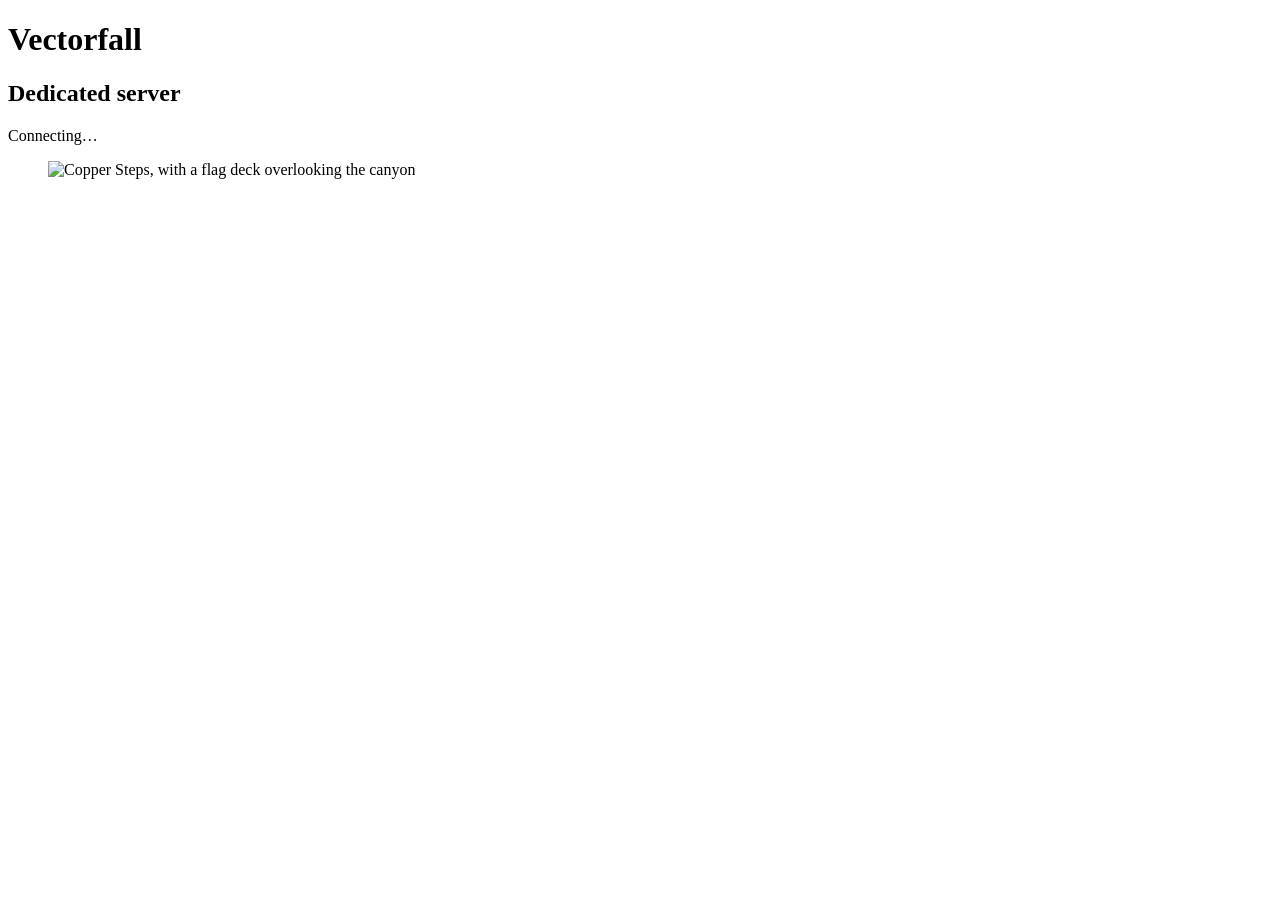
==== server/web/index.html @ f3e00d59 "Add dedicated servers and 16v16 online matches" ====
<!doctype html>
<html lang="en">
<head>
  <meta charset="utf-8">
  <meta name="viewport" content="width=device-width, initial-scale=1">
  <title>Vectorfall Server</title>
  <link rel="icon" href="/icon.svg">
  <link rel="stylesheet" href="/app.css">
  <script src="/app.js" defer></script>
</head>
<body>
  <main>
    <header><h1>Vectorfall</h1></header>
    <div class="stripes"></div>
    <div class="cover">
      <section class="match" aria-labelledby="arena">
        <h2 id="arena">Dedicated server</h2>
        <p id="server" class="italic" role="status">Connecting…</p>
        <div class="score" id="score" hidden>
          <span class="lime">Lime <strong id="lime">0</strong></span>
          <time id="time">00:00</time>
          <span class="blue"><strong id="blue">0</strong> Blue</span>
        </div>
        <p id="roster"></p>
        <a class="button" id="play" hidden>Play in browser</a>
        <p id="join" class="join"></p>
      </section>
      <figure><img src="/cover.webp" alt="Copper Steps, with a flag deck overlooking the canyon"></figure>
    </div>
    <section id="admin" class="admin" hidden>
      <h2>Match setup</h2>
      <form id="round">
        <label>Arena <select id="maps" required></select></label>
        <label>Admin password <input id="password" type="password" autocomplete="current-password" required></label>
        <button class="button" type="submit">Start new round</button>
      </form>
      <p id="result" role="status" hidden></p>
    </section>
  </main>
</body>
</html>
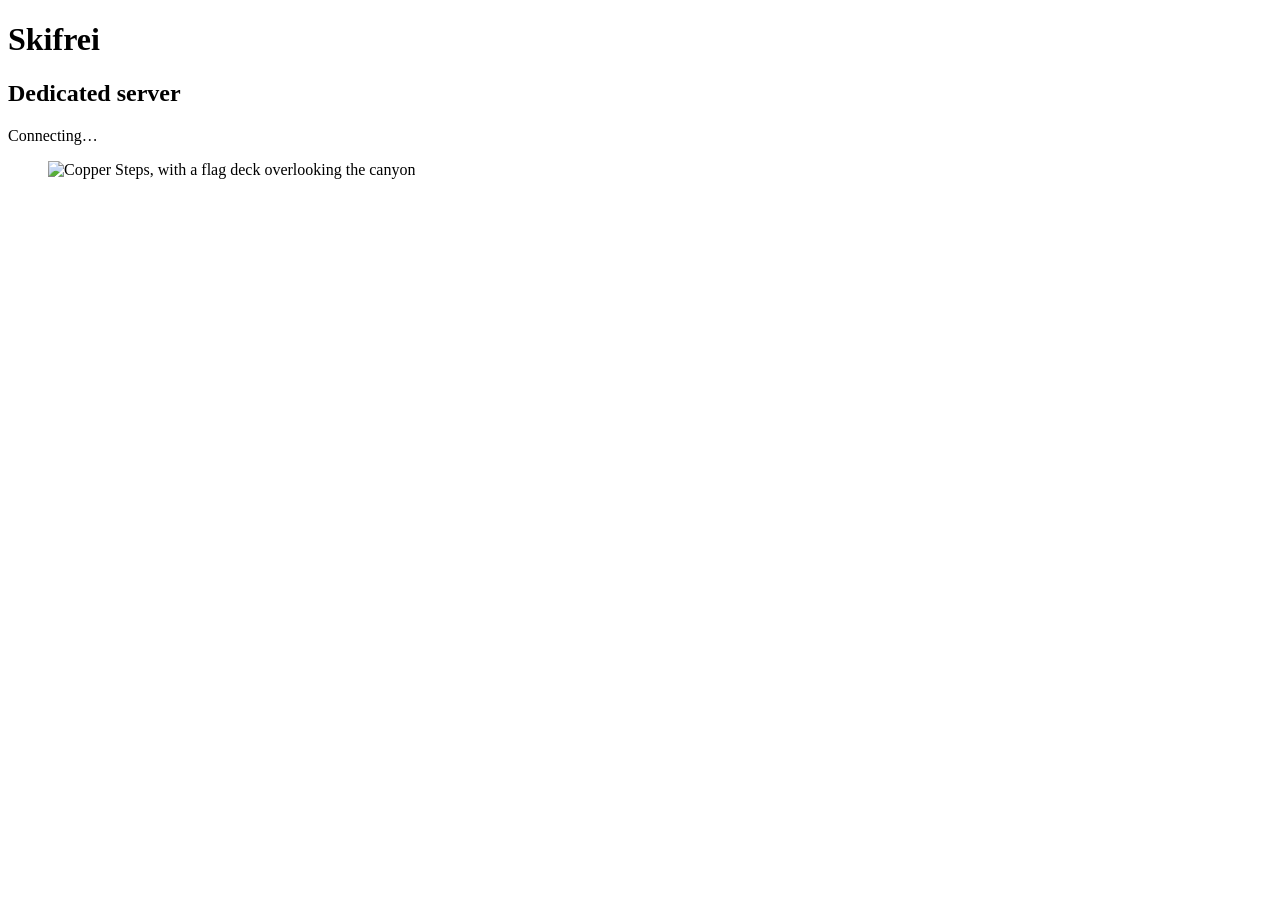
==== commit a2c9c893: "Release Skifrei 0.16.0" ====
--- a/server/web/index.html
+++ b/server/web/index.html
@@ -3,14 +3,14 @@
 <head>
   <meta charset="utf-8">
   <meta name="viewport" content="width=device-width, initial-scale=1">
-  <title>Vectorfall Server</title>
-  <link rel="icon" href="/icon.svg">
+  <title>Skifrei Server</title>
+  <link rel="icon" href="/icon.png">
   <link rel="stylesheet" href="/app.css">
   <script src="/app.js" defer></script>
 </head>
 <body>
   <main>
-    <header><h1>Vectorfall</h1></header>
+    <header><h1>Skifrei</h1></header>
     <div class="stripes"></div>
     <div class="cover">
       <section class="match" aria-labelledby="arena">
